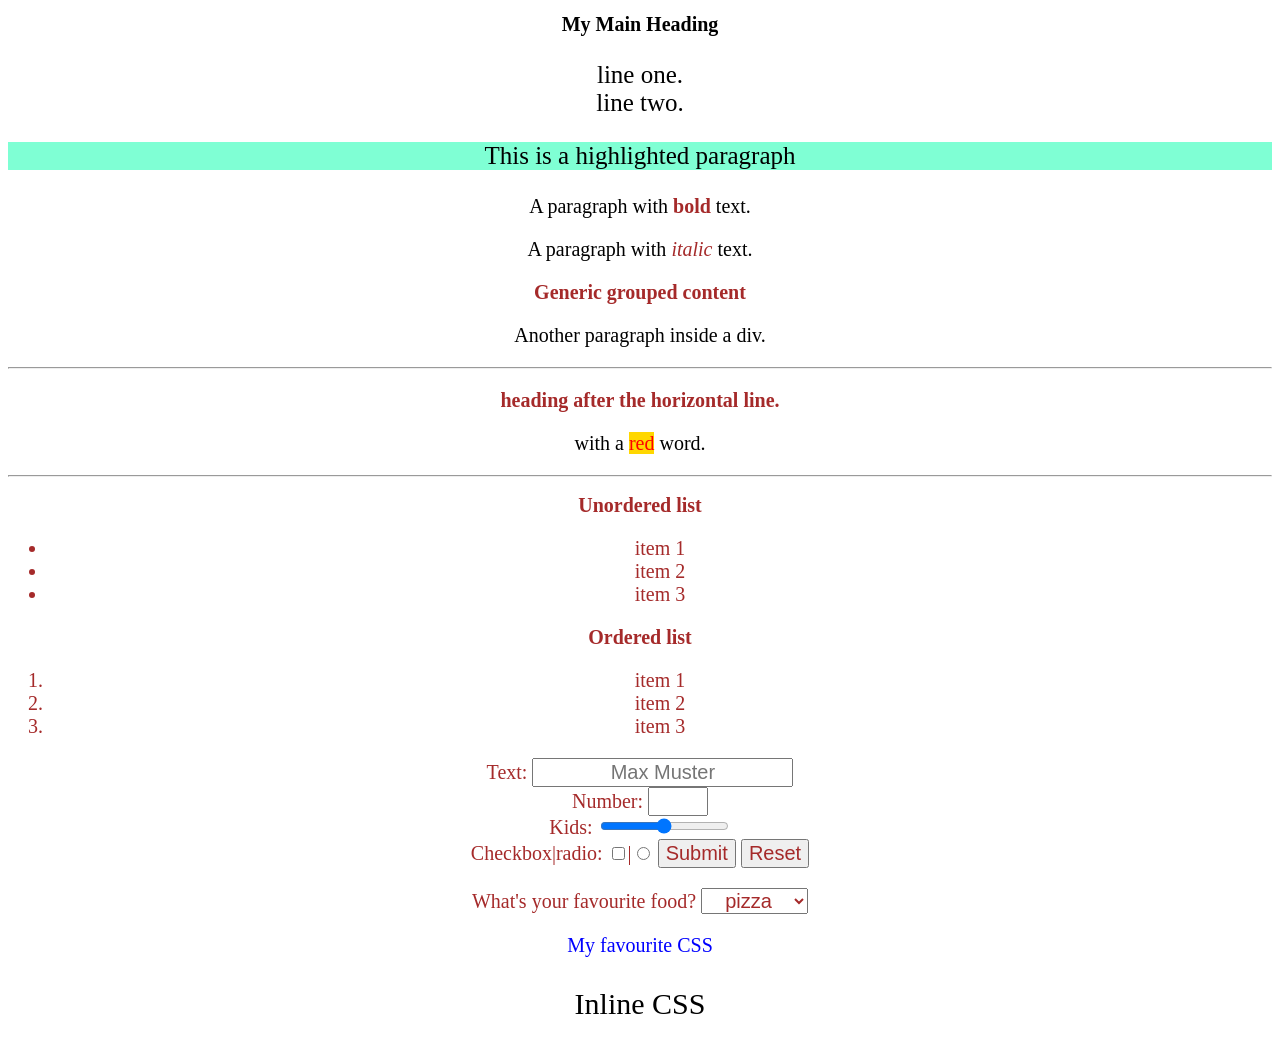
==== Session3/STARTER/index.html @ d8a2be7e "Session 3 Exercises 3.1" ====
<!DOCTYPE html>
<html lang="en">
<head>
    <!--add/adjust meta and title of you choice-->
    <meta charset="UTF-8">
    <meta name="viewport" content="width=device-width, initial-scale=1.0">
    <title>My page</title>
    <link rel="stylesheet" href="myFirstCSS.css">
    <style>
        h1 {
            color:black
        }
    </style>
</head>
<body>
    <!--try example for text content elements-->
    <h1 id="main-heading" style="color:black;">
         My Main Heading 
    </h1>
    <p class="highlight">
        line one.<br>line two.
    </p>
    <div id="container">
        <p class="highlight">This is a highlighted paragraph</p>
    </div>
    
    <p>A paragraph with <strong>bold</strong> text.</p>
    <p>A paragraph with <em>italic</em> text.</p>

    <!--Play with div, hr and span elements -->
    <div>
        <h2>Generic grouped content</h2>
        <p>Another paragraph inside a div.</p>
    </div>
    <hr>
    <h3>heading after the horizontal line.</h3>
    <p>
          with a <span style= "color:red; background-color: gold;">red</span> word.
    </p>
    <hr>

    <!--Add list elements-->
    <h2>Unordered list</h2>
    <ul>
        <li>item 1</li>
        <li>item 2</li>
        <li>item 3</li>
    </ul>

    <h2>Ordered list</h2>
    <ol>
        <li>item 1</li>
        <li>item 2</li>
        <li>item 3</li>
    </ol>

<!--Form element in CSS -->
  <p>
   <form>
    <label>Text:</label>
    <input type="Name" placeholder="Max Muster" reuqired>
    <br><label>Number:</label>
    <input type="number" min="0" max="10">
    <br><label>Kids:</label>
    <input type="range" min="1" max="5">
    <br><label>Checkbox|radio:</label>
    <input type="checkbox" >|<input type="radio">
    <input type="submit">
    <input type="reset" value="Reset">
  </form>
  </p>
  
  
  <!-- drop Down list  -->
   <p>
    <label>What's your favourite food?</label>
    <select name="input" id="input_type">
     <option>pizza</option>
     <option>fries</option>
     <option>sushi</option>
     <option>checkbox</option>
     <option>radio</option>
   <option>submit</option>
   <option>reset</option>
  </select>
  </p>

  <div style="color: blue; text-align: center;">My favourite CSS</div>
  <p style="font-size: 30px">Inline CSS </p>


  

</body>
</html>
---- Session3/STARTER/myFirstCSS.css ----
/* this is my external style .css*/
* {
    color:brown;
    text-align: center;
    font-size: 20px;
}

p{
    color: black;
}

.highlight { font-size: 25px}

#container {
    background-color: aquamarine;
}
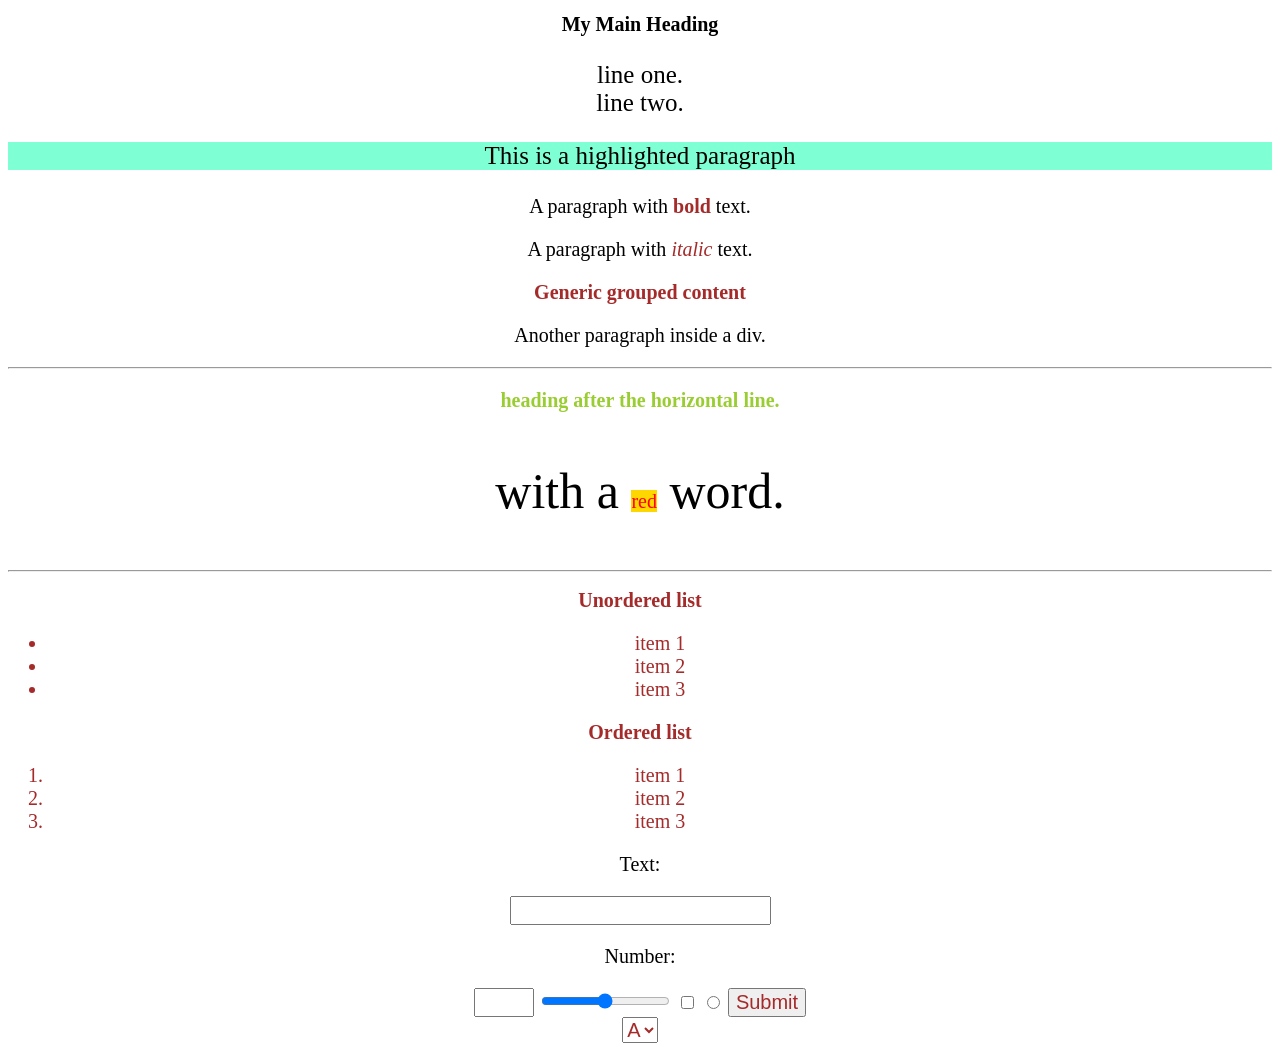
==== commit 3d89b4f2: "Merge remote-tracking branch 'upstream/main'" ====
--- a/Session3/STARTER/index.html
+++ b/Session3/STARTER/index.html
@@ -5,6 +5,11 @@
     <!--add/adjust meta and title of you choice-->
     <meta charset="UTF-8">
     <meta name="viewport" content="width=device-width, initial-scale=1.0">
+    <style>
+        h3{
+            color:yellowgreen;
+        }
+    </style>
     <title>My page</title>
     <link rel="stylesheet" href="myFirstCSS.css">
     <style>
@@ -28,14 +33,13 @@
     <p>A paragraph with <strong>bold</strong> text.</p>
     <p>A paragraph with <em>italic</em> text.</p>
 
-    <!--Play with div, hr and span elements -->
-    <div>
+    <div style="color:blue; text-align: center;">
         <h2>Generic grouped content</h2>
         <p>Another paragraph inside a div.</p>
     </div>
     <hr>
     <h3>heading after the horizontal line.</h3>
-    <p>
+    <p style="font-size: 50px;">
           with a <span style= "color:red; background-color: gold;">red</span> word.
     </p>
     <hr>
@@ -55,42 +59,18 @@
         <li>item 3</li>
     </ol>
 
-<!--Form element in CSS -->
-  <p>
-   <form>
-    <label>Text:</label>
-    <input type="Name" placeholder="Max Muster" reuqired>
-    <br><label>Number:</label>
-    <input type="number" min="0" max="10">
-    <br><label>Kids:</label>
-    <input type="range" min="1" max="5">
-    <br><label>Checkbox|radio:</label>
-    <input type="checkbox" >|<input type="radio">
-    <input type="submit">
-    <input type="reset" value="Reset">
-  </form>
-  </p>
-  
-  
-  <!-- drop Down list  -->
-   <p>
-    <label>What's your favourite food?</label>
-    <select name="input" id="input_type">
-     <option>pizza</option>
-     <option>fries</option>
-     <option>sushi</option>
-     <option>checkbox</option>
-     <option>radio</option>
-   <option>submit</option>
-   <option>reset</option>
-  </select>
-  </p>
+    <form>
+        <p>Text:</p> <input type="text">
+        <p>Number:</p> <input type="number" min="18" max="35">
+        <input type="range" min="1" max="5">
+        <input type ="checkbox">
+        <input type="radio">
+        <input type="submit">
+    </form>
 
-  <div style="color: blue; text-align: center;">My favourite CSS</div>
-  <p style="font-size: 30px">Inline CSS </p>
-
-
-  
-
+    <select>
+        <option>A</option>
+        <option>B</option>
+    </select>
 </body>
 </html>
